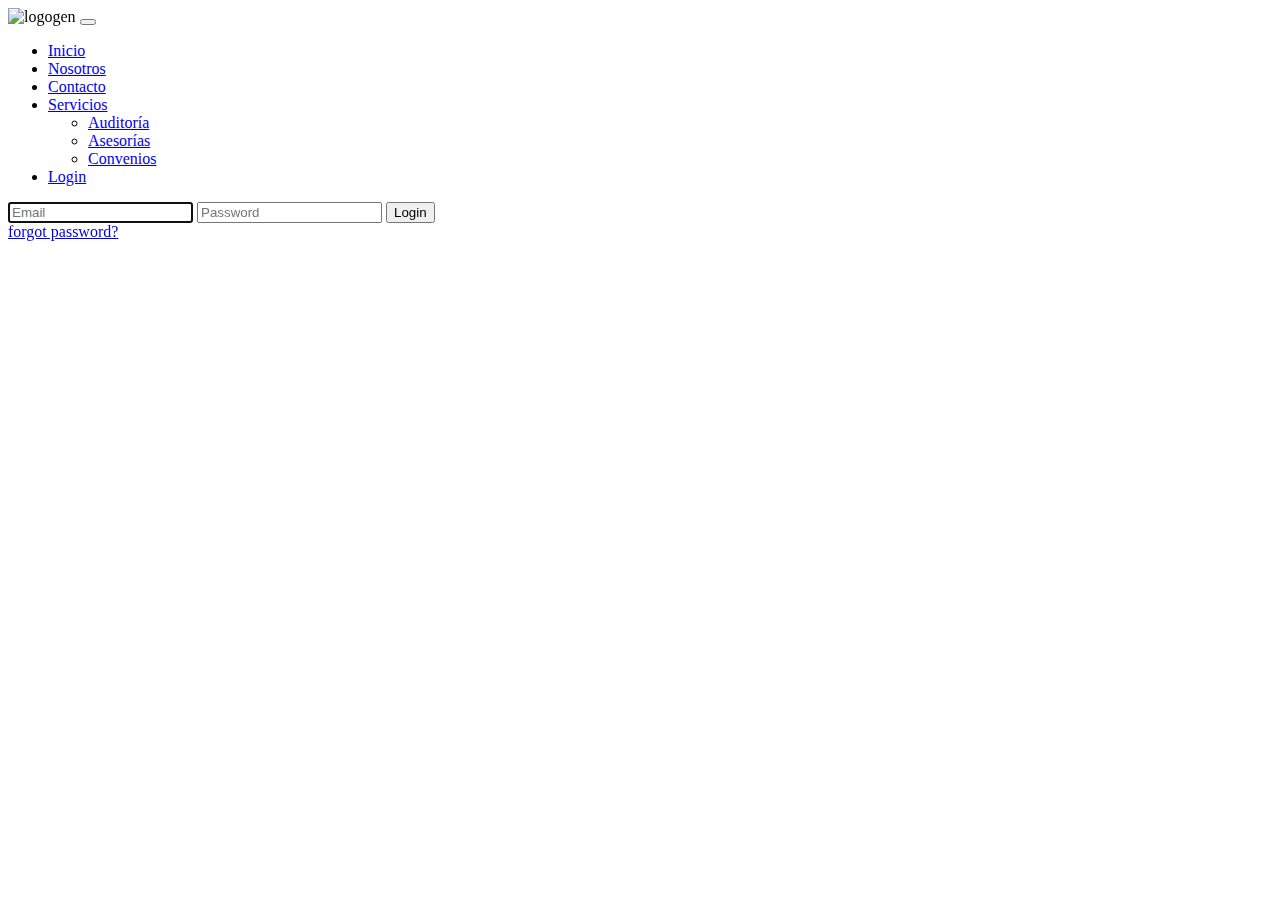
==== paginas/login.html @ e5c6c359 "Tercera Entrega" ====
<!DOCTYPE html>
<html lang="es">

<head>
  <meta charset="UTF-8">
  <meta http-equiv="X-UA-Compatible" content="IE=edge">
  <meta name="viewport" content="width=device-width, initial-scale=1.0">
  <meta name="description"
    content="Ofrecemos servicios de facturación médica, convenios y autorizaciones para empresas del sector salud. Trabajamos de manera personalizada para entender las necesidades de nuestros clientes y ofrecer soluciones a medida. Nos encargamos de todo el proceso de facturación ,convenios y autorizaciones médicas">
  <meta name="keywords" content="Gestión, facturación, médica, autorizaciones, sistema, médico, medicina">

  <!-- bootstrap -->
  <link rel="stylesheet" href="../css/bootstrap.css">

  <!-- custom styles -->
  <link rel="stylesheet" href="../css/style.css">

  <!-- Fuentes -->

  <link rel="preconnect" href="https://fonts.googleapis.com">
  <link rel="preconnect" href="https://fonts.gstatic.com" crossorigin>
  <link href="https://fonts.googleapis.com/css2?family=Roboto:wght@300&display=swap" rel="stylesheet">
  <link rel="preconnect" href="https://fonts.googleapis.com">
  <link rel="preconnect" href="https://fonts.gstatic.com" crossorigin>
  <link href="https://fonts.googleapis.com/css2?family=Roboto+Slab&display=swap" rel="stylesheet">
  <link rel="preconnect" href="https://fonts.googleapis.com">
  <link rel="preconnect" href="https://fonts.gstatic.com" crossorigin>
  <link href="https://fonts.googleapis.com/css2?family=Raleway:wght@300&display=swap" rel="stylesheet">
  <link rel="stylesheet" href="https://unpkg.com/aos@next/dist/aos.css" />
  <link rel="icon" type="image/png" href="../imagenes/Logo/logo_pequeño1.png">

</head>


<body>
  <span id="ir"></span>

  <header class="sticky-top">
    <nav class="navbar navbar-expand-lg bg-body-tertiary navper" data-bs-theme="dark">
      <div class="container-fluid">
        <img data-aos="flip-left" class="logogen " src="../imagenes/Logo/logonuevo.png" alt="logogen">
        <button class="navbar-toggler " type="button" data-bs-toggle="collapse" data-bs-target="#navbarNavDropdown"
          aria-controls="navbarNavDropdown" aria-expanded="false" aria-label="Toggle navigation">
          <span class="navbar-toggler-icon"></span>
        </button>
        <div class="collapse navbar-collapse navper " id="navbarNavDropdown">
          <ul class="navbar-nav ulper">
            <li class="nav-item">
              <a class="nav-link active link link--2" aria-current="page" href="/index.html">Inicio</a>
            </li>
            <li class="nav-item">
              <a class="nav-link link link--2" href="./sobre_nosotros.html">Nosotros</a>
            </li>
            <li class="nav-item">
              <a class="nav-link link link--2" href="./contacto.html">Contacto</a>
            </li>
            <li class="nav-item dropdown">
              <a class="nav-link dropdown-toggle link link--2" href="#" role="button" data-bs-toggle="dropdown"
                aria-expanded="false">
                Servicios
              </a>
              <ul class="dropdown-menu">
                <li><a class="dropdown-item link link--1" href="./servicios.html#lion">Auditoría</a></li>
                <li><a class="dropdown-item link link--1" href="./servicios.html#wolf">Asesorías</a></li>
                <li><a class="dropdown-item link link--1" href="./servicios.html#leopard">Convenios</a></li>
              </ul>
            <li class="nav-item logincustom">
              <a class="nav-link link link--2" href="./login.html">Login</a>
            </li>
            </li>
          </ul>
        </div>
      </div>
    </nav>

  </header>

  <form class="login-form">
    <p class="login-text">
      <span class="fa-stack fa-lg">
        <i class="fa fa-circle fa-stack-2x"></i>
        <i class="fa fa-lock fa-stack-1x"></i>
      </span>
    </p>
    <input type="email" class="login-username" autofocus="true" required="true" placeholder="Email" />
    <input type="password" class="login-password" required="true" placeholder="Password" />
    <input type="submit" name="Login" value="Login" class="login-submit" />
  </form>
  <a href="#" class="login-forgot-pass">forgot password?</a>
  <div class="underlay-photo"></div>
  <div class="underlay-black"></div> 



  <!--  Script Necesario para  la funcion desplegar menu nav  -->

  <script src="https://cdn.jsdelivr.net/npm/@popperjs/core@2.11.6/dist/umd/popper.min.js"
    integrity="sha384-oBqDVmMz9ATKxIep9tiCxS/Z9fNfEXiDAYTujMAeBAsjFuCZSmKbSSUnQlmh/jp3"
    crossorigin="anonymous"></script>
  <script src="https://cdn.jsdelivr.net/npm/bootstrap@5.3.0-alpha1/dist/js/bootstrap.min.js"
    integrity="sha384-mQ93GR66B00ZXjt0YO5KlohRA5SY2XofN4zfuZxLkoj1gXtW8ANNCe9d5Y3eG5eD"
    crossorigin="anonymous"></script>
  <script src="https://unpkg.com/aos@next/dist/aos.js"></script>
  <script>
    AOS.init();
  </script>

  <!--  Script curso js  -->

  <!-- <script src="/js/main.js"></script> -->
</body>

</html>
</body>

</html>
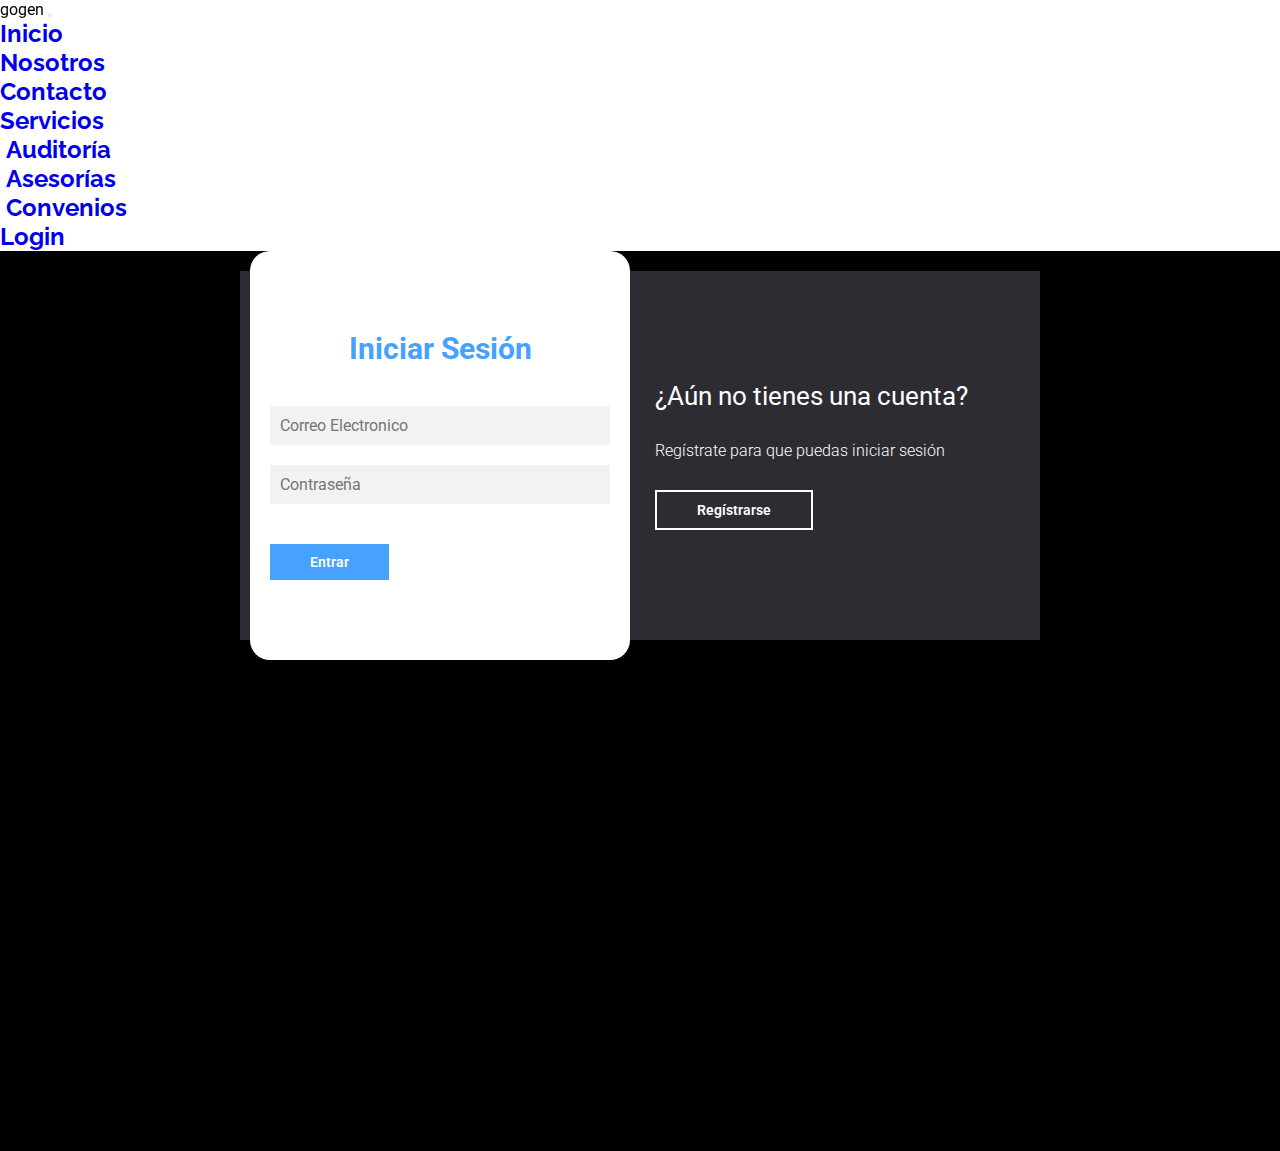
==== commit 21984c90: "Entrega Final" ====
--- a/paginas/login.html
+++ b/paginas/login.html
@@ -46,7 +46,7 @@
         <div class="collapse navbar-collapse navper " id="navbarNavDropdown">
           <ul class="navbar-nav ulper">
             <li class="nav-item">
-              <a class="nav-link active link link--2" aria-current="page" href="/index.html">Inicio</a>
+              <a class="nav-link active link link--2" aria-current="page" href="../index.html">Inicio</a>
             </li>
             <li class="nav-item">
               <a class="nav-link link link--2" href="./sobre_nosotros.html">Nosotros</a>
@@ -75,20 +75,47 @@
 
   </header>
 
-  <form class="login-form">
-    <p class="login-text">
-      <span class="fa-stack fa-lg">
-        <i class="fa fa-circle fa-stack-2x"></i>
-        <i class="fa fa-lock fa-stack-1x"></i>
-      </span>
-    </p>
-    <input type="email" class="login-username" autofocus="true" required="true" placeholder="Email" />
-    <input type="password" class="login-password" required="true" placeholder="Password" />
-    <input type="submit" name="Login" value="Login" class="login-submit" />
-  </form>
-  <a href="#" class="login-forgot-pass">forgot password?</a>
-  <div class="underlay-photo"></div>
-  <div class="underlay-black"></div> 
+  <main class="mainregister">
+
+    <div class="main">
+
+      <div class="contenedor__todo">
+        <div class="caja__trasera">
+          <div class="caja__trasera-login">
+            <h3>¿Ya tienes una cuenta?</h3>
+            <p>Inicia sesión para entrar en la página</p>
+            <button id="btn__iniciar-sesion">Iniciar Sesión</button>
+          </div>
+          <div class="caja__trasera-register">
+            <h3>¿Aún no tienes una cuenta?</h3>
+            <p>Regístrate para que puedas iniciar sesión</p>
+            <button id="btn__registrarse">Regístrarse</button>
+          </div>
+        </div>
+
+        <!--Formulario de Login y registro-->
+        <div class="contenedor__login-register">
+          <!--Login-->
+          <form action="" class="formulario__login">
+            <h2>Iniciar Sesión</h2>
+            <input id="logemail" type="text" placeholder="Correo Electronico">
+            <input id="logpassword" type="password" placeholder="Contraseña">
+            <button id="entrar">Entrar</button>
+          </form>
+
+          <!--Register-->
+          <form action="" class="formulario__register">
+            <h2>Regístrarse</h2>
+            <input id="name" type="text" placeholder="Nombre completo">
+            <input id="email" type="text" placeholder="Correo Electronico">
+            <input id="password" type="password" placeholder="Contraseña">
+            <button id="registrar">Regístrarse</button>
+          </form>
+        </div>
+      </div>
+
+    </div>
+  </main>
 
 
 
@@ -108,6 +135,11 @@
   <!--  Script curso js  -->
 
   <!-- <script src="/js/main.js"></script> -->
+
+  <script src="../js/register.js"></script>
+  <script src="../js/login.js"></script>
+
+
 </body>
 
 </html>
--- a/css/style.css
+++ b/css/style.css
@@ -0,0 +1,722 @@
+/* importaciones  */
+@import url("https://fonts.googleapis.com/css2?family=EB+Garamond:wght@700&display=swap");
+@import url(//netdna.bootstrapcdn.com/font-awesome/4.0.3/css/font-awesome.css);
+@media screen and (max-width: 380px) {
+  .parrafo__sobrenosotros {
+    margin-bottom: 6em;
+  }
+  .h3-custom {
+    margin-top: 3.5em;
+  }
+}
+@media screen and (max-width: 380px) {
+  .btn3, .custom-line {
+    display: none;
+  }
+}
+@media screen and (max-width: 380px) {
+  .carrusel_custom {
+    display: none;
+  }
+}
+@media screen and (max-width: 380px) {
+  .aseh3custom {
+    margin-top: 5em !important;
+  }
+  .conh3custom {
+    margin-top: 5em !important;
+  }
+}
+* {
+  margin: 0;
+  padding: 0;
+  box-sizing: border-box;
+  list-style: none;
+  text-decoration: none;
+  font-family: "Roboto", sans-serif;
+}
+
+html,
+body {
+  width: 100%;
+}
+
+/* Fuentes desde import  */
+/* Barra de navegacion */
+header {
+  text-align: center;
+  text-align: justify;
+}
+
+.navper ul a {
+  font-family: "Raleway", sans-serif;
+  font-size: x-large;
+  font-weight: 700;
+}
+
+.logogen {
+  width: 10em;
+  margin-left: -1.8em;
+}
+
+/*
+    ** Efecto en Navbar
+*/
+*,
+*:before,
+*::after {
+  box-sizing: border-box;
+}
+
+.link {
+  position: relative;
+  text-decoration: none;
+  text-align: center;
+  cursor: pointer;
+  width: fit-content;
+  z-index: 0;
+  transition: all 450ms ease;
+}
+.link::after, .link::before {
+  content: "";
+  display: block;
+  position: absolute;
+  transition: width 540ms, opacity 300ms ease;
+}
+
+.link--1 {
+  padding: 0 6px;
+}
+.link--1::before, .link--1::after {
+  top: 0;
+  bottom: 0;
+  margin: auto 0;
+  height: 0.1em;
+  width: 0;
+}
+.link--1::before {
+  left: 0;
+}
+.link--1::after {
+  background-color: #ff29ad;
+  right: 0;
+}
+.link--1:hover {
+  color: #ff29ad;
+}
+.link--1:hover::before {
+  width: 60%;
+  transition: width 250ms ease;
+  background-color: #ff29ad;
+}
+.link--1:hover::after {
+  width: 100%;
+  background-color: transparent;
+}
+
+/* LINK 2    */
+.link--2::before, .link--2::after {
+  height: 0.1em;
+  bottom: -1px;
+}
+.link--2::before {
+  width: 0;
+  background-color: rgba(233, 219, 17, 0.8980392157);
+}
+.link--2::after {
+  width: 100%;
+  border: 1px solid rgba(233, 219, 17, 0.8980392157);
+  border-top: 0;
+  opacity: 0;
+}
+.link--2:hover {
+  color: rgba(233, 219, 17, 0.8980392157);
+}
+.link--2:hover::before {
+  width: 0;
+  animation: width 1500ms ease forwards;
+}
+.link--2:hover::after {
+  opacity: 1;
+}
+
+@keyframes width {
+  0% {
+    width: 0;
+  }
+  50% {
+    width: 100%;
+  }
+  100% {
+    width: 70%;
+  }
+}
+/* configuracion de estilo Primer HERO banner */
+.banner {
+  background: url(../imagenes/imagenauditoria.jpg) fixed center/cover;
+  height: 1000px;
+  position: relative;
+  display: flex;
+  align-items: center;
+  justify-content: center;
+}
+.banner::before {
+  content: "";
+  height: 100%;
+  width: 100%;
+  background: #2e2c33;
+  opacity: 0.8;
+}
+
+.banner1 {
+  background: url(../imagenes/imagencerebro.png) fixed center/cover;
+  height: 700px;
+  position: relative;
+  display: flex;
+  align-items: center;
+  justify-content: center;
+  overflow-x: hidden;
+}
+.banner1::before {
+  content: "";
+  height: 100%;
+  width: 100%;
+  background: #2e2c33;
+  opacity: 0.8;
+}
+
+.banner__info {
+  padding: 0.3em;
+  position: absolute;
+  width: 100%;
+  max-width: 700px;
+  text-align: center;
+  color: #fff;
+}
+
+.banner__title {
+  line-height: 1.5em;
+  font-size: 3em;
+  font-family: "Roboto", sans-serif;
+}
+
+.banner__p {
+  line-height: 2em;
+  font-size: 1.2em;
+  font-family: "Roboto", sans-serif;
+}
+
+/* Boton configuracion general */
+.btn3 a {
+  text-decoration: none;
+  color: azure;
+}
+
+.btn5 {
+  margin-top: 200px;
+}
+
+.btncustom {
+  margin-top: 1.8em;
+}
+
+/* segundo Hero banner asesoria */
+.banner2 {
+  background: url(../imagenes/imagenasesor.jpg) fixed center/cover;
+  height: 850px;
+  position: relative;
+  display: flex;
+  align-items: center;
+  justify-content: center;
+}
+.banner2::before {
+  content: "";
+  height: 100%;
+  width: 100%;
+  background: #2e2c33;
+  opacity: 0.8;
+}
+
+.banner2__info {
+  padding: 0.3em;
+  position: absolute;
+  width: 100%;
+  max-width: 700px;
+  text-align: center;
+  color: #fff;
+}
+
+.banner2__title {
+  line-height: 1.5;
+  font-size: 2em;
+  font-family: "Roboto", sans-serif;
+  margin-top: 100px;
+}
+
+.banner2__p {
+  line-height: 2em;
+  font-size: 0.9;
+  font-family: "Roboto", sans-serif;
+  margin-top: 15px;
+}
+
+/* Banner de contactos */
+.banner3 {
+  background: url(../imagenes/imagencontacto.png) fixed center/cover;
+  height: 1080px;
+  position: relative;
+  display: flex;
+  align-items: center;
+  justify-content: center;
+  overflow-x: hidden;
+}
+.banner3::before {
+  content: "";
+  height: 100%;
+  width: 100%;
+  background: #2e2c33;
+  opacity: 0.8;
+}
+
+.banner3__info {
+  padding: 0.3em;
+  position: absolute;
+  width: 100%;
+  max-width: 700px;
+  text-align: center;
+  color: #fff;
+}
+
+.banner3__title {
+  line-height: 1.5;
+  font-size: 2em;
+  font-family: "Roboto", sans-serif;
+  margin-top: 70px;
+}
+
+.banner3__p {
+  line-height: 2em;
+  font-size: 0.9;
+  font-family: "Roboto", sans-serif;
+}
+
+/* banner de sobre nosotros */
+.banner4 {
+  background: url(../imagenes/imagenquinenes.jpg) fixed center/cover;
+  height: 1080px;
+  position: relative;
+  display: flex;
+  align-items: center;
+  justify-content: center;
+}
+.banner4::before {
+  content: "";
+  height: 100%;
+  width: 100%;
+  background: #2e2c33;
+  opacity: 0.8;
+}
+
+.banner4__info {
+  padding: 0.3em;
+  position: absolute;
+  width: 100%;
+  max-width: 700px;
+  text-align: center;
+  color: #fff;
+}
+
+.banner4__title {
+  line-height: 1.5;
+  font-size: 2em;
+  font-family: "Roboto", sans-serif;
+  margin-top: 70px;
+}
+
+.banner4__p {
+  line-height: 2em;
+  font-size: 0.9;
+  font-family: "Roboto", sans-serif;
+}
+
+/* Banner de servicios */
+.banner5 {
+  background: url(../imagenes/imagencontrato.jpg) fixed center/cover;
+  height: 950px;
+  position: relative;
+  display: flex;
+  align-items: center;
+  justify-content: center;
+}
+.banner5::before {
+  content: "";
+  height: 100%;
+  width: 100%;
+  background: #2e2c33;
+  opacity: 0.8;
+}
+
+.banner5__info {
+  padding: 0.3em;
+  position: absolute;
+  width: 100%;
+  max-width: 700px;
+  text-align: center;
+  color: #fff;
+}
+
+.banner5__title {
+  line-height: 1.5;
+  font-size: 2em;
+  font-family: "Roboto", sans-serif;
+  margin-top: 70px;
+}
+
+.banner5__p {
+  line-height: 2em;
+  font-size: 0.9;
+  font-family: "Roboto", sans-serif;
+}
+
+.fotopintura {
+  width: 40%;
+  border-radius: 70%;
+  width: 20%;
+}
+
+.titulo__sabrenosotros {
+  font-weight: 600;
+}
+
+.logosocial {
+  width: 2em;
+}
+
+.lead {
+  font-size: 1.25em;
+  font-family: "Roboto", sans-serif;
+}
+
+.fondofotter {
+  background-color: rgba(0, 0, 0, 0.2);
+}
+
+/*formulario de contacto inicio*/
+#fs-frm input,
+#fs-frm select,
+#fs-frm textarea,
+#fs-frm fieldset,
+#fs-frm optgroup,
+#fs-frm label,
+#fs-frm #card-element:disabled {
+  font-family: inherit;
+  font-size: 100%;
+  color: inherit;
+  border: none;
+  border-radius: 0;
+  display: block;
+  width: 100%;
+  padding: 0;
+  margin: 0;
+}
+
+#fs-frm label,
+#fs-frm legend,
+#fs-frm ::placeholder {
+  font-size: 0.825rem;
+  margin-bottom: 0.5rem;
+  padding-top: 0.2rem;
+  display: flex;
+  align-items: baseline;
+}
+
+/* border, padding, margin, width */
+#fs-frm input,
+#fs-frm select,
+#fs-frm textarea,
+#fs-frm #card-element {
+  border: 1px solid rgba(0, 0, 0, 0.2);
+  background-color: rgba(10, 10, 10, 0.9);
+  padding: 0.75em 1rem;
+  margin-bottom: 1.5rem;
+}
+
+#fs-frm input:focus,
+#fs-frm select:focus,
+#fs-frm textarea:focus {
+  background-color: rgba(5, 0, 0, 0.253);
+  outline-style: solid;
+  outline-width: thin;
+  outline-color: rgb(49, 25, 25);
+  outline-offset: -1px;
+}
+
+#fs-frm [type=text],
+#fs-frm [type=email] {
+  width: 100%;
+}
+
+#fs-frm [type=button],
+#fs-frm [type=submit],
+#fs-frm [type=reset] {
+  width: auto;
+  cursor: pointer;
+  -webkit-appearance: button;
+  -moz-appearance: button;
+  appearance: button;
+}
+
+#fs-frm [type=button]:focus,
+#fs-frm [type=submit]:focus,
+#fs-frm [type=reset]:focus {
+  outline: none;
+}
+
+#fs-frm [type=submit],
+#fs-frm [type=reset] {
+  margin-bottom: 0;
+}
+
+#fs-frm select {
+  text-transform: none;
+}
+
+#fs-frm [type=checkbox] {
+  -webkit-appearance: checkbox;
+  -moz-appearance: checkbox;
+  appearance: checkbox;
+  display: inline-block;
+  width: auto;
+  margin: 0 0.5em 0 0 !important;
+}
+
+#fs-frm [type=radio] {
+  -webkit-appearance: radio;
+  -moz-appearance: radio;
+  appearance: radio;
+}
+
+/* address, locale */
+#fs-frm fieldset.locale input[name=city],
+#fs-frm fieldset.locale select[name=state],
+#fs-frm fieldset.locale input[name=postal-code] {
+  display: inline;
+}
+
+#fs-frm fieldset.locale input[name=city] {
+  width: 52%;
+}
+
+#fs-frm fieldset.locale select[name=state],
+#fs-frm fieldset.locale input[name=postal-code] {
+  width: 20%;
+}
+
+#fs-frm fieldset.locale input[name=city],
+#fs-frm fieldset.locale select[name=state] {
+  margin-right: 3%;
+}
+
+.h3custom {
+  margin-top: 2em !important;
+}
+
+.main {
+  position: absolute;
+  width: 100%;
+  height: 100%;
+  padding: 20px;
+  margin: auto;
+  background-color: black;
+}
+
+.contenedor__todo {
+  width: 100%;
+  max-width: 800px;
+  margin: auto;
+  position: relative;
+}
+
+.caja__trasera {
+  width: 100%;
+  padding: 10px 20px;
+  display: flex;
+  justify-content: center;
+  -webkit-backdrop-filter: blur(10px);
+  backdrop-filter: blur(10px);
+  background-color: #2e2c33;
+}
+
+.caja__trasera div {
+  margin: 100px 40px;
+  color: white;
+  transition: all 500ms;
+}
+
+.caja__trasera div p,
+.caja__trasera button {
+  margin-top: 30px;
+}
+
+.caja__trasera div h3 {
+  font-weight: 400;
+  font-size: 26px;
+}
+
+.caja__trasera div p {
+  font-size: 16px;
+  font-weight: 300;
+}
+
+.caja__trasera button {
+  padding: 10px 40px;
+  border: 2px solid #fff;
+  font-size: 14px;
+  background: transparent;
+  font-weight: 600;
+  cursor: pointer;
+  color: white;
+  outline: none;
+  transition: all 300ms;
+}
+
+.caja__trasera button:hover {
+  background: #fff;
+  color: #46A2FD;
+}
+
+/*Formularios*/
+.contenedor__login-register {
+  display: flex;
+  align-items: center;
+  width: 100%;
+  max-width: 380px;
+  position: relative;
+  top: -185px;
+  left: 10px;
+  /*La transicion va despues del codigo JS*/
+  transition: left 500ms cubic-bezier(0.175, 0.885, 0.32, 1.275);
+}
+
+.contenedor__login-register form {
+  width: 100%;
+  padding: 80px 20px;
+  background: white;
+  position: absolute;
+  border-radius: 20px;
+}
+
+.contenedor__login-register form h2 {
+  font-size: 30px;
+  text-align: center;
+  margin-bottom: 20px;
+  color: #46A2FD;
+}
+
+.contenedor__login-register form input {
+  width: 100%;
+  margin-top: 20px;
+  padding: 10px;
+  border: none;
+  background: #F2F2F2;
+  font-size: 16px;
+  outline: none;
+}
+
+.contenedor__login-register form button {
+  padding: 10px 40px;
+  margin-top: 40px;
+  border: none;
+  font-size: 14px;
+  background: #46A2FD;
+  font-weight: 600;
+  cursor: pointer;
+  color: white;
+  outline: none;
+}
+
+.formulario__login {
+  opacity: 1;
+  display: block;
+}
+
+.formulario__register {
+  display: none;
+}
+
+@media screen and (max-width: 850px) {
+  .mainregister {
+    margin-top: 50px;
+  }
+  .caja__trasera {
+    max-width: 350px;
+    height: 300px;
+    flex-direction: column;
+    margin: auto;
+  }
+  .caja__trasera div {
+    margin: 0px;
+    position: absolute;
+  }
+  /*Formularios*/
+  .contenedor__login-register {
+    top: -10px;
+    left: -5px;
+    margin: auto;
+  }
+  .contenedor__login-register form {
+    position: relative;
+  }
+}
+/*CATOLOGO */
+.bodyCatalogo {
+  background-color: rgba(0, 0, 0, 0.863);
+}
+
+.orden {
+  display: flex;
+  justify-content: space-around;
+  flex-wrap: wrap;
+}
+
+h1 {
+  text-align: center;
+  color: rgba(224, 225, 226, 0.7803921569);
+}
+
+.carritoDiv {
+  display: flex;
+  justify-content: center;
+}
+
+.carrito {
+  padding: 15px;
+  background-color: #04A1A8;
+  border-radius: 15px;
+  border: 0;
+}
+
+.ordenCompra {
+  display: flex;
+  justify-content: flex-start;
+  flex-direction: column;
+  margin: 50px 10;
+}
+
+.cuerpo {
+  justify-content: center;
+}
+
+.cardEstilo {
+  margin: 2%;
+}
+
+.btnAgregar {
+  margin: 1rem;
+}
+
+.cardestilo {
+  background-color: rgba(192, 192, 192, 0.829);
+}
+
+/*# sourceMappingURL=style.css.map */
